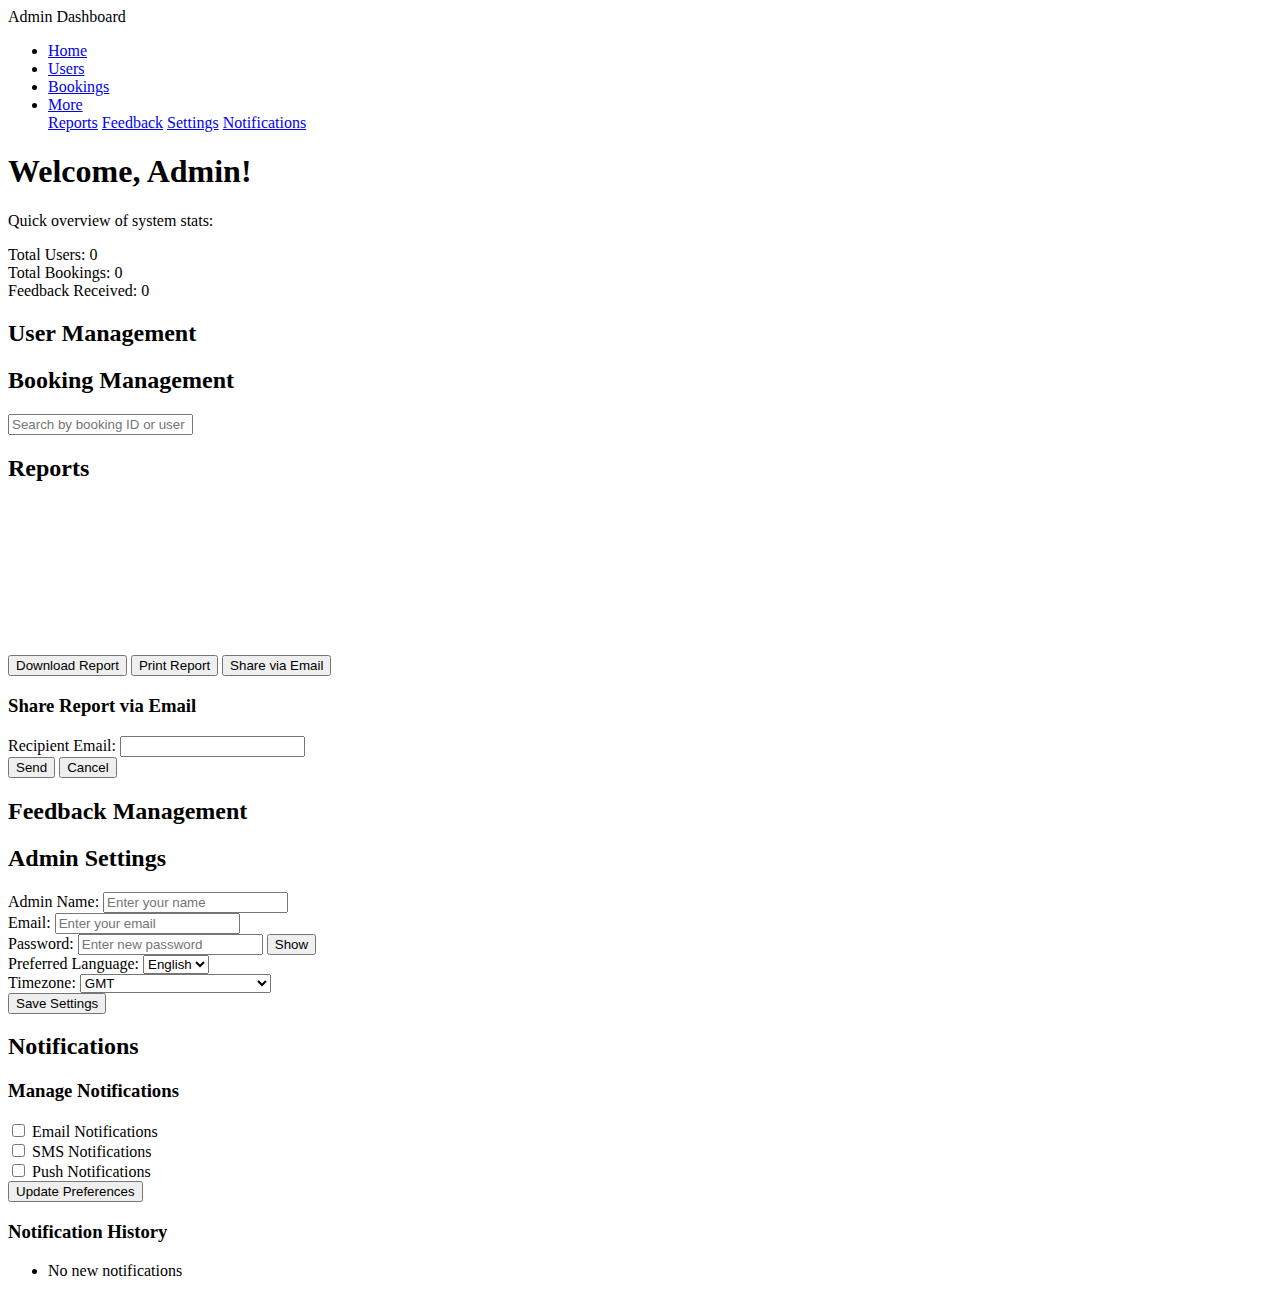
==== dashboard.html @ 3aada08b "Add files via upload" ====
<!DOCTYPE html>
<html lang="en">
<head>
    <meta charset="UTF-8">
    <meta name="viewport" content="width=device-width, initial-scale=1.0">
    <title>Admin Dashboard</title>
    <link rel="stylesheet" href="styles/dashboard.css">
</head>
<body>
    <div class="admin-dashboard">
        <!-- Navigation -->
        <nav class="navbar">
            <div class="logo">Admin Dashboard</div>
            <ul class="nav-links">
                <li><a href="#home">Home</a></li>
                <li><a href="/users.html">Users</a></li>
                <li><a href="#booking-management">Bookings</a></li>
                <li class="dropdown">
                    <a href="#more" class="dropbtn">More</a>
                    <div class="dropdown-content">
                        <a href="#reports">Reports</a>
                        <a href="#feedback-management">Feedback</a>
                        <a href="#settings">Settings</a>
                        <a href="#notifications">Notifications</a>
                    </div>
                </li>
            </ul>
        </nav>

        <!-- Content -->
        <main>
            <section id="home">
                <h1>Welcome, Admin!</h1>
                <p>Quick overview of system stats:</p>
                <div class="stats">
                    <div class="stat-card">Total Users: <span id="total-users">0</span></div>
                    <div class="stat-card">Total Bookings: <span id="total-bookings">0</span></div>
                    <div class="stat-card">Feedback Received: <span id="total-feedback">0</span></div>
                </div>
            </section>

            <section id="user-management" class="hidden">
                <h2>User Management</h2>
                <div id="user-list"></div>
            </section>

            <section id="booking-management" class="hidden">
    <h2>Booking Management</h2>
    <div class="search-bar">
        <input type="text" id="search-bookings" placeholder="Search by booking ID or user name">
    </div>
    <div id="booking-list" class="table-container">
        <!-- Dynamic booking table will be loaded here -->
    </div>
        </section>

          <section id="reports" class="hidden">
               <h2>Reports</h2>
               <canvas id="report-chart"></canvas>

               <div class="report-actions">
                    <button id="download-report" class="btn">Download Report</button>
                    <button id="print-report" class="btn">Print Report</button>
                    <button id="share-report" class="btn">Share via Email</button>
               </div>

               <div id="email-modal" class="hidden">
                 <div class="modal-content">
                    <h3>Share Report via Email</h3>
                    <form id="email-form">
                          <label for="recipient-email">Recipient Email:</label>
                          <input type="email" id="recipient-email" required>
                          <div class="email-buttons">
                          <button type="submit" class="btn">Send</button>
                          <button type="button" id="cancel-email" class="btn">Cancel</button>
                          </div>
                     </form>
                 </div>
              </div>
          </section>

          <section id="feedback-management" class="hidden">
           <h2>Feedback Management</h2>
           <div id="feedback-list" class="table-container">
        <!-- Feedback table will be dynamically generated -->
           </div>
        </section>

           <section id="settings" class="hidden">
               <h2>Admin Settings</h2>
               <form id="settings-form">
               <div class="form-group">
                    <label for="admin-name">Admin Name:</label>
                    <input type="text" id="admin-name" placeholder="Enter your name">
               </div>
               <div class="form-group">
                    <label for="email">Email:</label>
                    <input type="email" id="email" placeholder="Enter your email">
               </div>
               <div class="form-group">
                    <label for="password">Password:</label>
                    <input type="password" id="password" placeholder="Enter new password">
                    <button type="button" id="toggle-password" class="btn">Show</button>
               </div>
               <div class="form-group">
                    <label for="language">Preferred Language:</label>
                    <select id="language">
                           <option value="en">English</option>
                           <option value="sw">Swahili</option>
                           <option value="fr">French</option>
                   </select>
               </div>
              <div class="form-group">
                       <label for="timezone">Timezone:</label>
                       <select id="timezone">
                           <option value="GMT">GMT</option>
                           <option value="EAT">EAT (East Africa Time)</option>
                           <option value="PST">PST (Pacific Standard Time)</option>
                       </select>
               </div>
               <div class="form-group">
                   <button type="submit" class="btn">Save Settings</button>
               </div>  
            </form>
        </section>

          <section id="notifications" class="hidden">
              <h2>Notifications</h2>
              <div class="notification-settings">
                 <h3>Manage Notifications</h3>
                 <form id="notification-form">
                 <div class="form-group">
                      <label>
                      <input type="checkbox" id="email-notifications"> Email Notifications
                      </label>
                  </div>
                  <div class="form-group">
                     <label>
                     <input type="checkbox" id="sms-notifications"> SMS Notifications
                    </label>
                  </div>
                 <div class="form-group">
                    <label>
                    <input type="checkbox" id="push-notifications"> Push Notifications
                    </label>
                 </div>
                 <div class="form-group">
                    <button type="submit" class="btn">Update Preferences</button>
                 </div>
               </form>
            </div>
            <div class="notification-history">
                <h3>Notification History</h3>
                <ul id="notification-list">
                <li>No new notifications</li>
                 </ul>
             </div>
      </section>
        </main>
    </div>
    <script src="scripts/admin.js"></script>
    <script src="scripts/rep.js"></script>
</body>
</html>
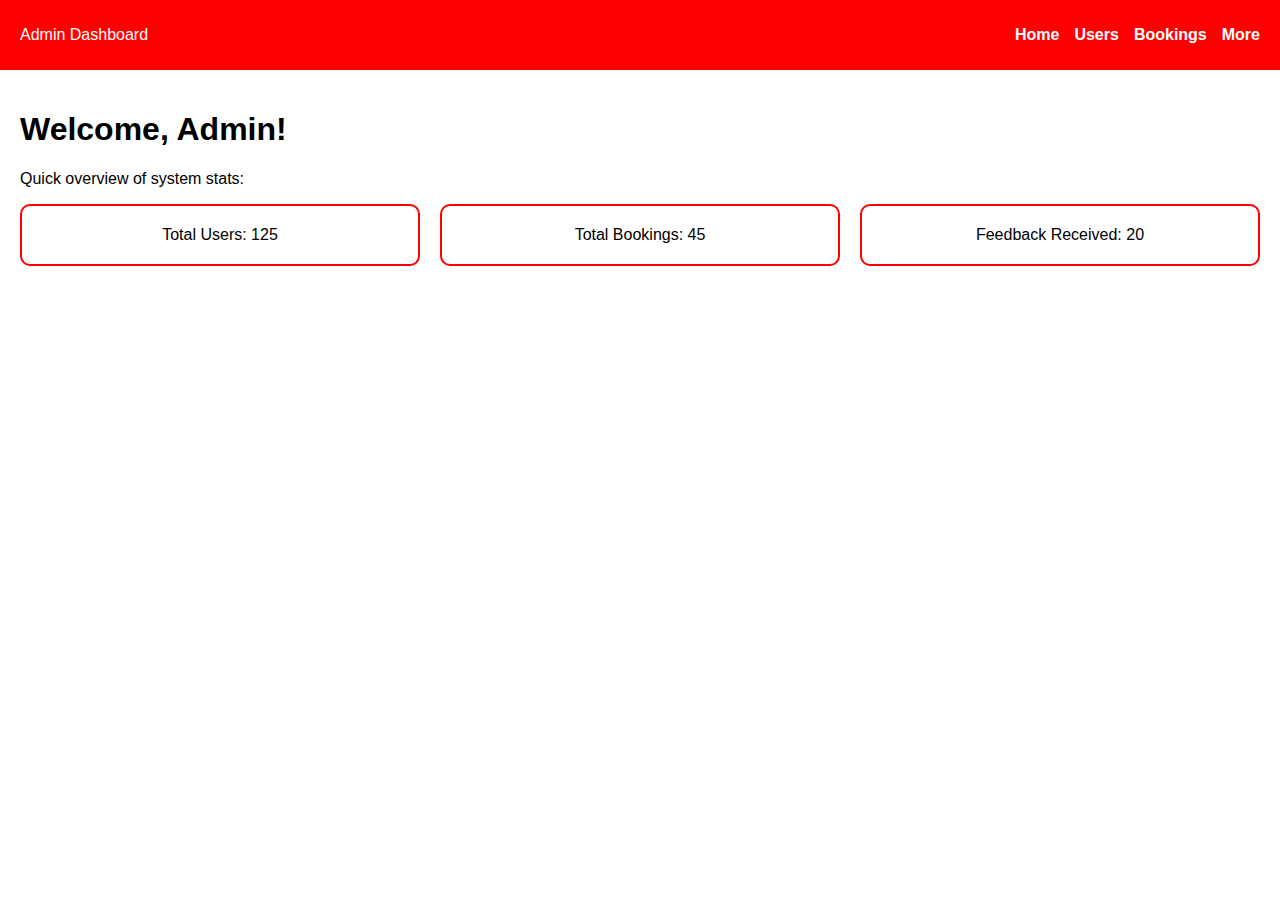
==== commit 56d1195d: "Update dashboard.html" ====
--- a/dashboard.html
+++ b/dashboard.html
@@ -4,7 +4,7 @@
     <meta charset="UTF-8">
     <meta name="viewport" content="width=device-width, initial-scale=1.0">
     <title>Admin Dashboard</title>
-    <link rel="stylesheet" href="styles/dashboard.css">
+    <link rel="stylesheet" href="dashboard.css">
 </head>
 <body>
     <div class="admin-dashboard">
@@ -13,7 +13,7 @@
             <div class="logo">Admin Dashboard</div>
             <ul class="nav-links">
                 <li><a href="#home">Home</a></li>
-                <li><a href="/users.html">Users</a></li>
+                <li><a href="users.html">Users</a></li>
                 <li><a href="#booking-management">Bookings</a></li>
                 <li class="dropdown">
                     <a href="#more" class="dropbtn">More</a>
@@ -158,7 +158,7 @@
       </section>
         </main>
     </div>
-    <script src="scripts/admin.js"></script>
-    <script src="scripts/rep.js"></script>
+    <script src="admin.js"></script>
+    <script src="rep.js"></script>
 </body>
-</html>+</html>
--- a/dashboard.css
+++ b/dashboard.css
@@ -0,0 +1,232 @@
+/* General Theme */
+body {
+    font-family: Arial, sans-serif;
+    margin: 0;
+    background-color: white;
+}
+
+.admin-dashboard {
+    color: #000;
+}
+
+/* Navbar */
+.navbar {
+    display: flex;
+    justify-content: space-between;
+    align-items: center;
+    background-color: red;
+    padding: 10px 20px;
+    color: white;
+}
+
+.nav-links {
+    list-style: none;
+    display: flex;
+    gap: 15px;
+}
+
+.nav-links li {
+    display: inline;
+}
+
+.nav-links a {
+    text-decoration: none;
+    color: white;
+    font-weight: bold;
+}
+
+.dropdown-content {
+    display: none;
+    position: absolute;
+    background-color: white;
+    box-shadow: 0px 8px 16px rgba(0, 0, 0, 0.2);
+    z-index: 1;
+}
+
+.dropdown-content a {
+    color: black;
+    padding: 10px;
+    display: block;
+}
+
+.dropdown:hover .dropdown-content {
+    display: block;
+}
+
+/* Sections */
+main {
+    padding: 20px;
+}
+
+.hidden {
+    display: none;
+}
+
+.stats {
+    display: flex;
+    gap: 20px;
+}
+
+.stat-card {
+    background-color: #fff;
+    border: 2px solid red;
+    padding: 20px;
+    border-radius: 10px;
+    text-align: center;
+    flex: 1;
+}
+/* Reports Section Styling */
+canvas {
+    width: 100%;
+    height: 400px;
+    margin-top: 20px;
+    border: 1px solid red;
+}
+
+.report-actions {
+    margin-top: 20px;
+    display: flex;
+    gap: 10px;
+}
+
+.btn {
+    padding: 10px 15px;
+    background-color: red;
+    color: white;
+    border: none;
+    border-radius: 5px;
+    cursor: pointer;
+    text-align: center;
+}
+
+.btn:hover {
+    background-color: darkred;
+}
+
+/* Modal Styling */
+#email-modal {
+    position: fixed;
+    top: 50%;
+    left: 50%;
+    transform: translate(-50%, -50%);
+    width: 300px;
+    background-color: white;
+    border: 2px solid red;
+    border-radius: 8px;
+    z-index: 1000;
+    display: none;
+    box-shadow: 0 2px 10px rgba(0, 0, 0, 0.2);
+}
+
+.modal-content {
+    padding: 20px;
+    text-align: center;
+}
+
+.email-buttons {
+    display: flex;
+    justify-content: space-between;
+}
+
+#email-form input {
+    width: 100%;
+    padding: 10px;
+    margin: 15px 0;
+    border: 1px solid red;
+    border-radius: 5px;
+}
+
+.hidden {
+    display: none !important;
+}
+/* User Management */
+.search-bar {
+    margin: 10px 0;
+}
+
+.search-bar input {
+    width: 100%;
+    padding: 10px;
+    border: 1px solid red;
+    border-radius: 5px;
+}
+
+.table-container {
+    margin-top: 20px;
+}
+
+.table-container table {
+    width: 100%;
+    border-collapse: collapse;
+}
+
+.table-container th,
+.table-container td {
+    border: 1px solid red;
+    padding: 10px;
+    text-align: left;
+}
+
+.table-container th {
+    background-color: red;
+    color: white;
+}
+
+/* Settings and Notifications Section Styling */
+#settings, #notifications {
+    margin: 20px;
+    padding: 20px;
+    background-color: white;
+    border: 1px solid red;
+    border-radius: 8px;
+}
+
+#settings h2, #notifications h2 {
+    color: red;
+    text-align: center;
+}
+
+.form-group {
+    margin: 15px 0;
+}
+
+label {
+    display: block;
+    margin-bottom: 8px;
+    color: red;
+}
+
+input, select, button {
+    width: 100%;
+    padding: 10px;
+    margin-bottom: 10px;
+    border: 1px solid red;
+    border-radius: 5px;
+    font-size: 16px;
+}
+
+button {
+    background-color: red;
+    color: white;
+    cursor: pointer;
+}
+
+button:hover {
+    background-color: darkred;
+}
+
+.notification-settings, .notification-history {
+    margin-top: 20px;
+}
+
+.notification-history ul {
+    list-style-type: none;
+    padding: 0;
+}
+
+.notification-history li {
+    padding: 10px;
+    border: 1px solid red;
+    margin: 5px 0;
+    border-radius: 5px;
+}